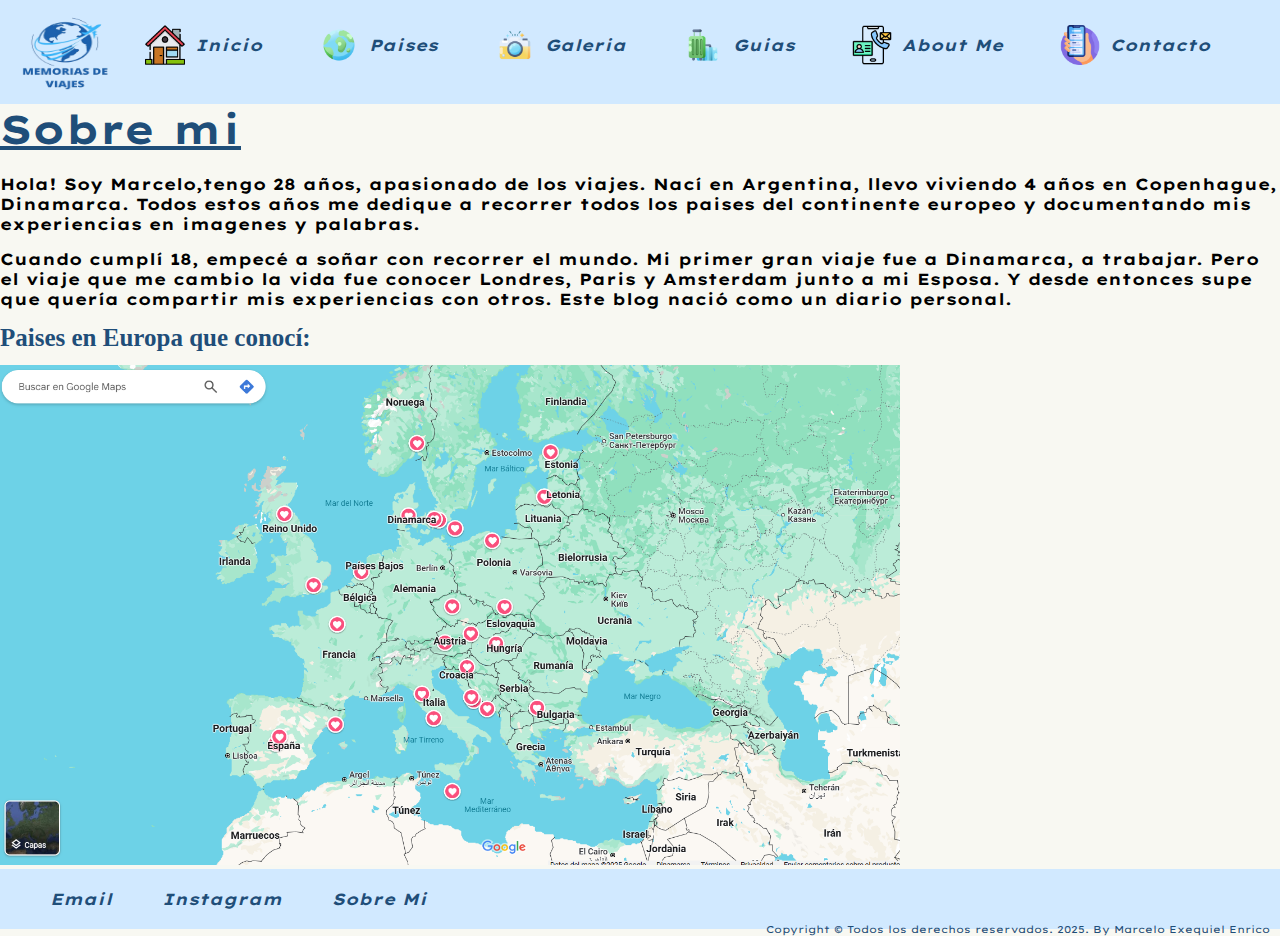
==== html/aboutme.html @ 7c692675 "proyecto1" ====
<!DOCTYPE html>
<html lang="en">

<head>
    <meta charset="UTF-8">
    <meta name="viewport" content="width=device-width, initial-scale=1.0">
    <link rel="stylesheet" href="../css/style.css">
    <link rel="preconnect" href="https://fonts.googleapis.com">
    <link rel="preconnect" href="https://fonts.gstatic.com" crossorigin>
    <link href="https://fonts.googleapis.com/css2?family=Lexend+Giga:wght@100..900&display=swap" rel="stylesheet">
    <title>Sobre Mi - Memorias de viaje</title>
</head>

<body>
    <header>
        <div class="menu">
            <div class="logo"><a href="../index.html"><img src="../imagenes/memoriasdeviajestransparente.png"
                        alt=""></a></div>
            <ul> <!--Esto es el menu de todas las paginas-->
                <li><img src="../imagenes/house.png" alt=""><a href="../index.html" class="links-menu">Inicio</a></li>
                <li><img src="../imagenes/world.png" alt=""><a href="./paises.html" class="links-menu">Paises</a></li>
                <li><img src="../imagenes/camera.png" alt=""><a href="./galerias.html" class="links-menu">Galeria</a>
                </li>
                <li><img src="../imagenes/luggage.png" alt=""><a href="./guias.html" class="links-menu">Guias</a></li>
                <li><img src="../imagenes/contact-information.png" alt=""><a href="./aboutme.html"
                        class="links-menu">About Me</a></li>
                <li><img src="../imagenes/smartphone.png" alt=""><a href="./contacto.html"
                        class="links-menu">Contacto</a></li>
            </ul>
        </div>
    </header>

    <main>
        <section id="about-me">
            <h1>Sobre mi</h1>
            <p>
                Hola! Soy Marcelo,tengo 28 años, apasionado de los viajes. Nací en Argentina, llevo viviendo 4 años en
                Copenhague, Dinamarca. Todos estos años me dedique a recorrer todos los paises del continente europeo y
                documentando mis experiencias en imagenes y palabras.
            </p>
            <p>Cuando cumplí 18, empecé a soñar con recorrer el mundo. Mi primer gran viaje fue a Dinamarca, a trabajar.
                Pero el viaje que me cambio la vida fue conocer Londres, Paris y Amsterdam junto a mi Esposa. Y desde
                entonces supe que quería compartir mis experiencias con otros. Este blog nació como un diario personal.
            </p>

            <h2>Paises en Europa que conocí:</h2>
            <img src="../imagenes/maps-paises.png" alt="">
        </section>
    </main>

    <footer>
        <nav class="footer-nav">
            <div class="footer-item"><a href="mailto:marceloenrico96@gmail.com"> <img src="/Imagenes/mail.png"
                        alt="">Email</a></div>

            <div class="footer-item"><a href="https://www.instagram.com/memorias.deviajes/" target="_blank"><img
                        src="/Imagenes/instagram.png" alt="">Instagram</a>
            </div>

            <div class="footer-item"><a href="/html/aboutme.html"><img src="/Imagenes/working.png" alt="">Sobre Mi</a>
            </div>
            <p>Copyright &copy; Todos los derechos reservados. 2025. By Marcelo Exequiel Enrico</p>
        </nav>
    </footer>

</body>

</html>
---- css/style.css ----
*{
    margin: 0;
    padding: 0;
    box-sizing: border-box;
}

/* HEADER */
.menu {
    font-family: "Lexend Giga", serif;
    font-weight: bold;
    font-size: 16px;
    background-color: #d1e9ff;
    font-style: italic;
    padding: 5px;
    display: flex;
}
.links-menu {
    text-decoration: none;
    color: #1F4E79;
    padding: 10px;
    align-items: center;
}

.menu ul li {
    display: inline-flex;
    margin: 20px;
}
.menu img {
    width: 40px;
    height: auto;
}
.logo {
    display: flex;
    align-items: center;
    justify-content: space-between;
    

}

.logo img {
    width: 120px;
    height: 90px; 
}


/*Main - Index*/

body {
    background-color: #F8F8F2;
}
.inicio-web h1{
    font-family:"Lexend Giga", serif;
    text-decoration: underline;
    color: #1F4E79;
    font-size: 40px;
    text-align: center;
}

.inicio-web h2{
    font-family: "Lexend Giga", serif;
    font-size: 18px;
    font-style: italic;
    color: #1F4E79;
    text-decoration: underline;
}
.inicio-web p{
    font-family: "Lexend Giga", serif;
}
.inicio-web a{
    text-decoration: none;
    color: #1F4E79;
}

.portada {
display: flex;
width: 1500px;
height: 600px;
margin: 10px;
}

#intro-main p {
    padding: 10px;
}

/*Sobre mi*/

#about-me h1 {
    font-family:"Lexend Giga", serif;
    text-decoration: underline;
    color: #1F4E79;
    font-size: 40px;
    margin-bottom: 20px;
    
}
#about-me h2{
    font-family: "Lexend Giga" serif;
    font-size: 25px;
    color: #1F4E79;
    font-weight: bold;
    margin-bottom: 13px;
}

#about-me p {
    font-family: "Lexend Giga", serif;
    font-weight: bold;
    margin-bottom: 15px;

}
#about-me img{
    width: 900px;
    height: 500px;
}

/*Formulario contacto*/
.formulario-contacto {
    display: flex;
    justify-content: left;
    padding: 20px;
}
.form-contacto {
    display: flex;
    flex-direction: column;      
    gap: 10px;                   
    width: 300px;                
    padding: 20px;
    border: 2px solid #1F4E79;
    border-radius: 10px;
    background-color: white;
}
.form-contacto label {
    font-weight: bold;
    color: #1F4E79;
}

/*Galeria de imagenes*/

.galeria-imagenes h1 {
    font-family: "Lexend Giga" serif;
    align-items: flex-start;
    margin-bottom: 30px;
    color: #1F4E79;
    font-style: italic;
    text-decoration: underline;
    font-weight: bold;
    font-size: 30px;
}

.carousel-inner img{
    width: 500px;
    height: 300px;

}

/*GUIAS*/
.guias-europa {
    display: grid;
    grid-template-columns: repeat(4, 1fr);
    grid-template-rows: auto;
    gap: 35px;
    margin: 10px;
}
.guias-europa a {
    font-family: "Lexend Giga, serif";
    text-decoration: none;
    color: black;
    font-size: 20px;
    font-weight: bold;
}

.grid-item {
    display: flex;
    flex-direction: column;
    align-items: center;
    text-align: center;
}

.grid-item img {
    width: 250px;
    height: 170px;
    border: 3px solid black;
    border-radius: 25px;
}



/*PAISES*/
.paises-desarrollo {
    font-family:"Lexend Giga", serif;
    font-weight: normal;
}
.paises-desarrollo h1{ 
    font-family:"Lexend Giga", serif;
    text-decoration: underline;
    color: #1F4E79;
    font-size: 40px;
    text-align: center;
}
.paises-desarrollo h3 {
    font-family: "Lexend Giga", serif;
    font-size: 18px;
    font-style: italic;
    color: #1F4E79;
    text-decoration: underline;
}
.paises-desarrollo h4 {
    padding: 0;
    margin: 10px;
    align-items: center;
    font-family: "Lexend Giga", serif;
    font-weight: bold;
    display: flex;
    text-decoration: underline;
}
.paises-desarrollo p{

}

.paises-desarrollo img {
    width: 20px;
    height: 20px;
    margin-right: 5px;
    object-fit: contain;
}
/*Footer*/

.footer-nav {
    display: flex;
    font-family:"Lexend Giga", serif;
    background-color: #d1e9ff;
    color: #1F4E79;
    padding: 10px;
    justify-content: space-between;
    align-items: center;
}

.footer-item {
    display: flex;
    align-items: center;
    gap: 15px;
}

.footer-nav p {
    display: flex;
    font-family: "Lexend Giga", serif;
    margin-left: auto;
    font-size: 10px;
    position: relative;
    top: 30px;
}

.footer-nav a {
    display: flex;
    font-family:"Lexend Giga", serif;
    font-size: 16px;
    text-decoration: none;
    font-weight: bold;
    font-style: italic;
    text-align: center;
    align-items: center;
    color: #1F4E79;
    padding: 10px;
}
.footer-item img {
    width: 30px;
    height: auto;
    align-items: center;
    padding: 5px;
    margin: auto;
}
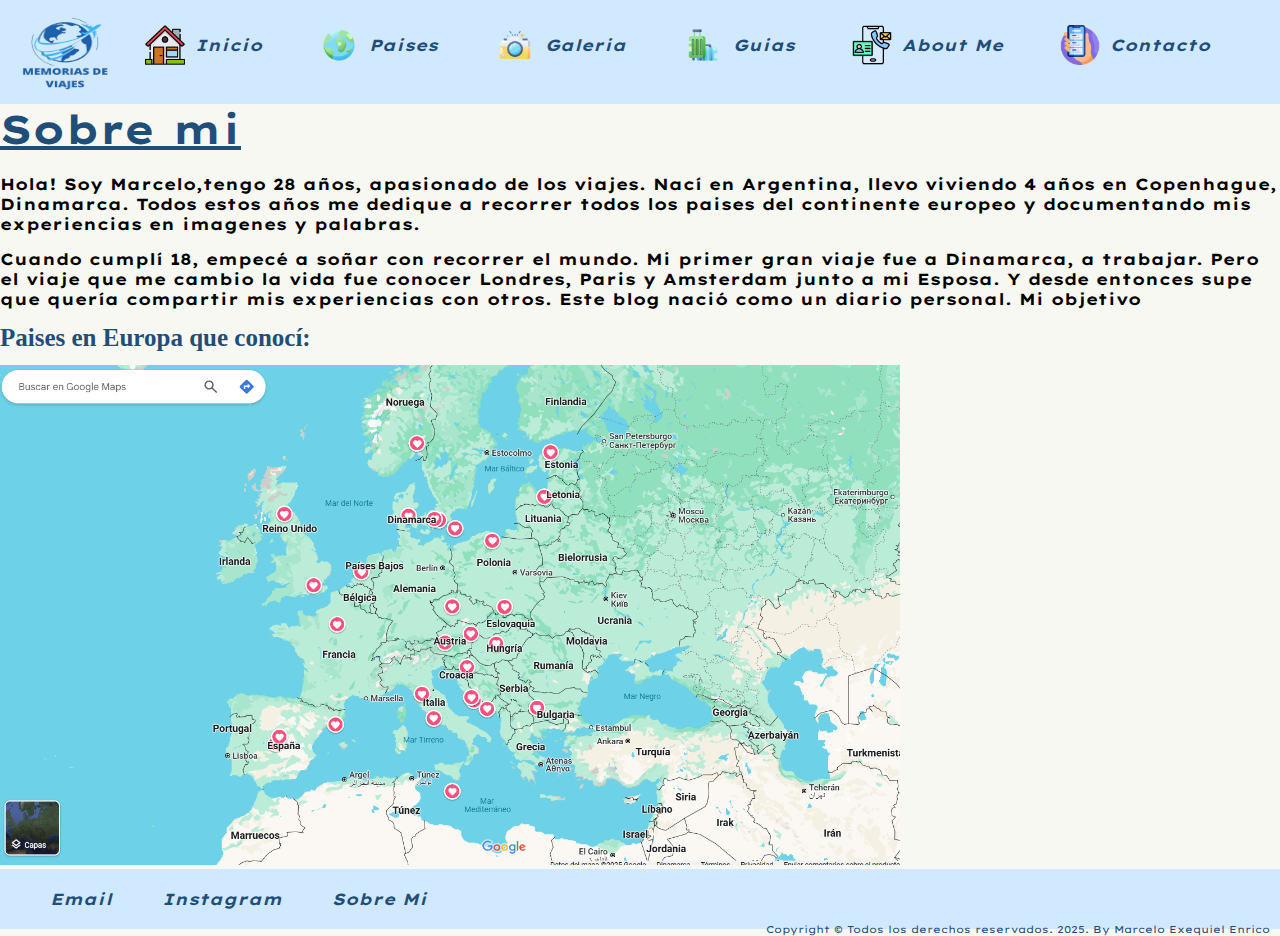
==== commit 4ce972ec: "index actualizado" ====
--- a/html/aboutme.html
+++ b/html/aboutme.html
@@ -40,7 +40,7 @@
             </p>
             <p>Cuando cumplí 18, empecé a soñar con recorrer el mundo. Mi primer gran viaje fue a Dinamarca, a trabajar.
                 Pero el viaje que me cambio la vida fue conocer Londres, Paris y Amsterdam junto a mi Esposa. Y desde
-                entonces supe que quería compartir mis experiencias con otros. Este blog nació como un diario personal.
+                entonces supe que quería compartir mis experiencias con otros. Este blog nació como un diario personal. Mi objetivo
             </p>
 
             <h2>Paises en Europa que conocí:</h2>
